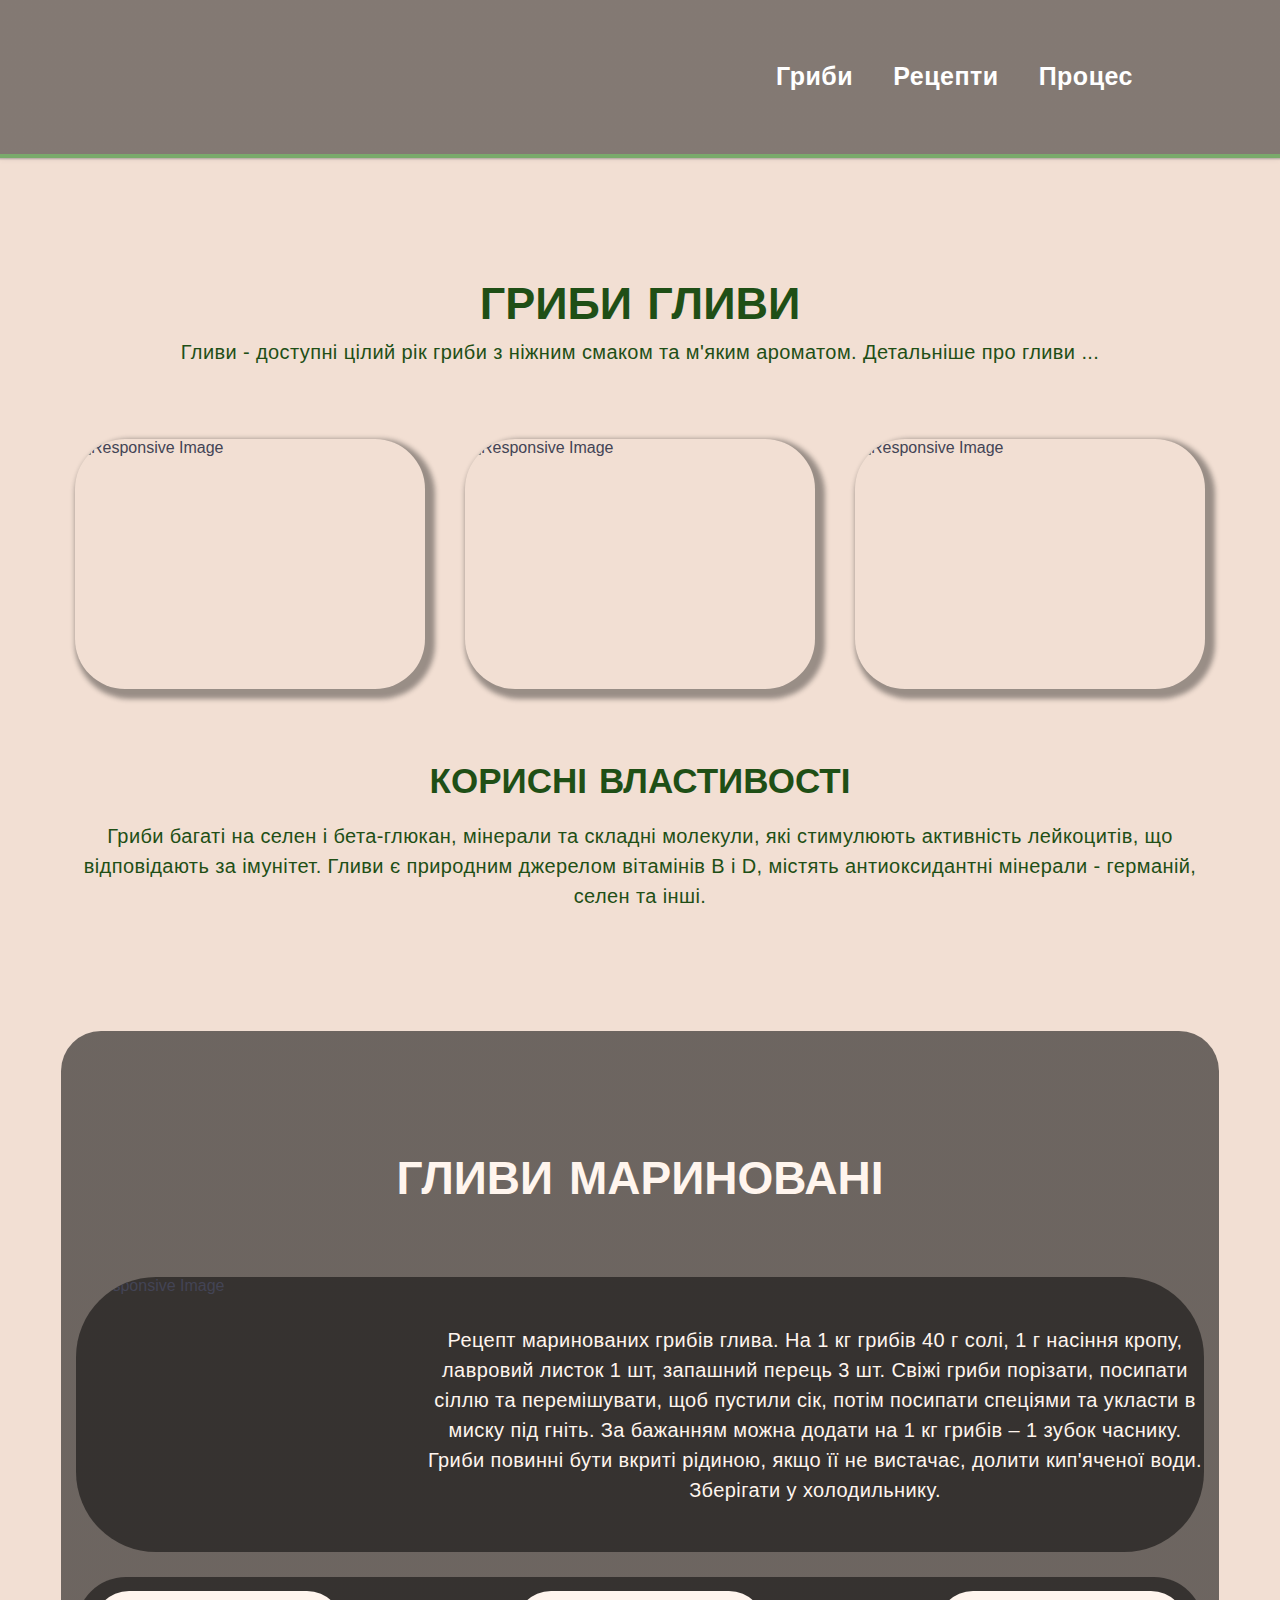
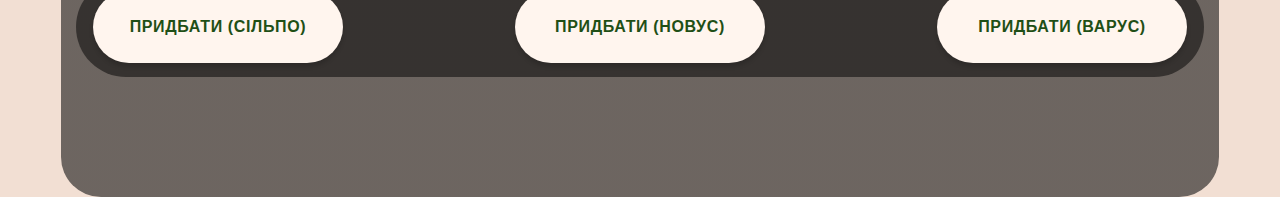
==== index.html @ a168b77d "e" ====
<!DOCTYPE html>
<html lang="en,ukr">
  <head>
    <meta charset="UTF-8" />
    <meta name="viewport" content="width=device-width, initial-scale=1.0" />
    <title>Damato</title>
    <link rel="preconnect" href="https://fonts.googleapis.com" />
    <link rel="preconnect" href="https://fonts.gstatic.com" crossorigin />
    <link
      href="https://fonts.googleapis.com/css2?family=Cardo:wght@400;700&family=Gluten:wght@400;500;700;900&display=swap"
      rel="stylesheet"
    />
    <link
      rel="stylesheet"
      href="https://cdn.jsdelivr.net/npm/modern-normalize@2.0.0/modern-normalize.min.css"
    />
    <link rel="stylesheet" href="./css/styles.css" />
    <link rel="stylesheet" href="./css/media.css" />
  </head>
  <body>
    <header class="header">
      <div class="container flex">
        <nav class="menu">
          <a class="logo-main link" href="./index.html">
            <svg class="icon" width="300" height="150">
              <use
                class="svg-logo"
                href="./images/damato.svg#icon-damato-five"
              ></use>
            </svg>
          </a>
          <ul class="hero-list-navigation list">
            <li>
              <a class="menu-main link" href="./index.html">Гриби</a>
            </li>
            <li>
              <a class="menu-main link" href="./portfolio.html">Рецепти</a>
            </li>
            <li>
              <a class="menu-main link" href="#">Процес</a>
            </li>
          </ul>
        </nav>
        <!--<address class="address">
          <ul class="address-navig list">
            <li class="margin-address">
              <a class="maill-tell link" href="mailto:timsv1976@gmail.com"
                >timsv1976@gmail.com</a
              >
            </li>
            <li>
              <a class="maill-tell link" href="tel:+380951416936"
                >+380 (50) 057-95-43</a
              >
            </li>
          </ul>
        </address>-->
      </div>
    </header>
    <main>
      <section class="section-one">
        <div class="container">
          <h1 class="title-section-one">Гриби Гливи</h1>
          <p class="text-section-one">
            Гливи - доступні цілий рік гриби з ніжним смаком та м'яким ароматом.
            <a href="#section-two" class="section-two-spece link"
              >Детальніше про гливи ...</a
            >
          </p>
          <ul class="hero-list-section-one list">
            <li class="hero-line-section-one">
              <img
                class="image-section-one link"
                src="./images/image-ten.jpg"
                srcset="./images/image-ten.jpg 1x, ./images/image-ten.jpg 2x"
                alt="Responsive Image"
                width="350"
                height="250"
              />
            </li>
            <li class="hero-line-section-one">
              <img
                class="image-section-one link"
                src="./images/image-seven.jpg"
                srcset="
                  ./images/image-seven.jpg 1x,
                  ./images/image-seven.jpg 2x
                "
                alt="Responsive Image"
                width="350"
                height="250"
              />
            </li>
            <li class="hero-line-section-one">
              <img
                class="image-section-one link"
                src="./images/image-five.jpg"
                srcset="./images/image-five.jpg 1x, ./images/image-five.jpg 2x"
                alt="Responsive Image"
                width="350"
                height="250"
              />
            </li>
          </ul>
          <h2 class="midle-title-section-one">КОРИСНІ ВЛАСТИВОСТІ</h2>
          <p class="midle-text-section-one">
            Гриби багаті на селен і бета-глюкан, мінерали та складні молекули,
            які стимулюють активність лейкоцитів, що відповідають за імунітет.
            Гливи є природним джерелом вітамінів B і D, містять антиоксидантні
            мінерали - германій, селен та інші.
          </p>
        </div>
      </section>
      <section class="container section-two">
        <div class="container" id="section-two">
          <h2 class="title-section-two">ГЛИВИ МАРИНОВАНІ</h2>
          <ul class="shadow-novus">
            <li>
              <img
                class="image-marinad-section-two link"
                src="./images/novus-two.JPG"
                srcset="./images/novus-two.JPG 1x, ./images/novus-two.JPG 2x"
                alt="Responsive Image"
                width="350"
                height="275"
              />
              <p class="text-marinad-section-two">
                Рецепт маринованих грибів глива. На 1 кг грибів 40 г солі, 1 г
                насіння кропу, лавровий листок 1 шт, запашний перець 3 шт. Свіжі
                гриби порізати, посипати сіллю та перемішувати, щоб пустили сік,
                потім посипати спеціями та укласти в миску під гніть. За
                бажанням можна додати на 1 кг грибів – 1 зубок часнику. Гриби
                повинні бути вкриті рідиною, якщо її не вистачає, долити
                кип'яченої води. Зберігати у холодильнику.
              </p>
            </li>
          </ul>
          <ul class="seti-market list">
            <li>
              <a
                href="https://shop.silpo.ua/product/gryby-glyvy-564416?gclid=CjwKCAjwrranBhAEEiwAzbhNtUuKbEZt6em2PxQK4tmzXv5wG5Fr19p0eL0TISQBPMaPLLlB60c41hoCs70QAvD_BwE"
                class="link"
                target="_blank"
                ><button type="button" class="button-section-two">
                  ПРИДБАТИ (СІЛЬПО)
                </button>
              </a>
            </li>
            <li>
              <a
                href="https://novus.online/ru/product/gribi-glivi-svizi-250g"
                class="link"
                target="_blank"
              >
                <button type="button" class="button-section-two">
                  ПРИДБАТИ (НОВУС)
                </button>
              </a>
            </li>
            <li>
              <a
                href="https://varus.ua/ru/glivi-fasovani-400g-sht?gclid=CjwKCAjwrranBhAEEiwAzbhNteXI6pgyDCA2qCWhM59dAZ1F73wNk9JSiTjWxq0_CxQKcKd3Y8tw-BoCHBEQAvD_BwE"
                class="link"
                target="_blank"
              >
                <button type="button" class="button-section-two">
                  ПРИДБАТИ (ВАРУС)
                </button>
              </a>
            </li>
          </ul>
        </div>
      </section>
    </main>
  </body>
</html>
---- css/styles.css ----
body {
  font-family: var(--primary-font);
  color: var(--secondary-accent-color);
  background-color: var(--third-brown-color);
}
:root {
  --primary-font: "Fira Sans Extra Condensed", sans-serif;
  --title-font: "Gluten", sans-serif;
  --primary-black-color: #0f0f0f;
  --primary-white-color: #ffffff;
  --secondary-white-color: #f0f8ff;
  --third-white-color: #abce80;
  --primary-accent-color: #4d5ae5;
  --secondary-accent-color: #434455;
  --active-link-color: #404bbf;
  --active-green-color: #79aa6b;
  --secondary-green-color: #1f4f16;
  --third-green-color: #66ff4d;
  --third-brown-color: #f2dfd3;
  --fourth-green-color: #fff5ee;
  --fourth-brown-color: #d3a27f;
  --fives-brown-color: #ac6730;
}
img {
  display: block;
}
ul,
h2,
h3,
p {
  margin: 0;
  padding: 0;
}
.list {
  list-style: none;
}
.link {
  text-decoration: none;
}
/*
|==========================================================================================
| HeadeR                                 HeadeR                                     HeadeR
|==========================================================================================
*/
.header {
  box-shadow: 0px 2px 1px rgba(46, 47, 66, 0.08),
    0px 1px 1px rgba(46, 47, 66, 0.16), 0px 1px 6px rgba(46, 47, 66, 0.08);
  background-image: url(../images/image-two.jpeg);
  background-position: 70% 30%;
  background-image: linear-gradient(
      rgba(20, 20, 20, 0.5),
      rgba(20, 20, 20, 0.5)
    ),
    url(../images/image-two.jpeg);
  border-bottom: 4px solid var(--active-green-color);
}
.container {
  max-width: 1158px;
  margin: 0 auto;
  padding: 0 15px;
}
.flex {
  display: flex;
  align-items: center;
}
.menu {
  display: flex;
  align-items: center;
}
.logo-back-main {
  color: var(--primary-black-color);
}
.logo-main {
  margin-right: 400px;
}
.hero-list-navigation {
  display: flex;
  gap: 40px;
}
.menu-main {
  font-weight: 700;
  font-size: 25px;
  line-height: 1.5;
  letter-spacing: 0.02em;
  color: var(--primary-white-color);
  padding: 24px 0;
  display: block;
  gap: 40px;
  position: relative;
  transition: color 250ms cubic-bezier(0.4, 0, 0.2, 1);
}
.menu-main:hover,
.menu-main:focus {
  color: var(--active-green-color);
}
.address {
  font-style: normal;
  margin-left: auto;
}
.address-navig {
  display: flex;
  flex-direction: column;
  gap: 20px;
}
.maill-tell {
  font-size: 25px;
  line-height: 1.5;
  letter-spacing: 0.02em;
  color: var(--primary-white-color);
  transition: color 250ms cubic-bezier(0.4, 0, 0.2, 1);
}
.maill-tell:hover,
.maill-tell:focus {
  color: var(--active-green-color);
}
.icon {
  fill: var(--primary-white-color);
}
.icon:hover,
.icon:focus {
  fill: var(--active-green-color);
}
/*
|==========================================================================================
| Section-one                             Section-one                         Section-one
|==========================================================================================
*/
.section-one {
  padding: 120px 0;
}
.title-section-one {
  font-family: var(--title-font);
  margin: 0 auto;
  color: var(--secondary-green-color);
  text-align: center;
  font-size: 45px;
  font-style: normal;
  font-weight: 700;
  line-height: normal;
  text-transform: uppercase;
  margin-bottom: 7px;
}
.text-section-one {
  text-align: center;
  font-size: 20px;
  line-height: 1.5;
  letter-spacing: 0.02em;
  color: var(--secondary-green-color);
  margin-bottom: 72px;
}
.section-two-spece {
  text-align: center;
  font-size: 20px;
  line-height: 1.5;
  letter-spacing: 0.02em;
  color: var(--secondary-green-color);
}
.section-two-spece:hover,
.section-two-spece:focus {
  color: var(--third-white-color);
}
.hero-list-section-one {
  display: flex;
  gap: 40px;
  justify-content: center;
}
.image-section-one {
  border-radius: 50px;
}
.hero-line-section-one {
  box-shadow: 5px 5px 5px 5px rgba(20, 20, 20, 0.4);
  border-radius: 50px;
}
.midle-title-section-one {
  font-family: var(--title-font);
  margin: 0 auto;
  color: var(--secondary-green-color);
  text-align: center;
  font-size: 35px;
  font-style: normal;
  font-weight: 700;
  line-height: normal;
  text-transform: uppercase;
  margin-top: 72px;
}
.midle-text-section-one {
  text-align: center;
  font-size: 20px;
  line-height: 1.5;
  letter-spacing: 0.02em;
  color: var(--secondary-green-color);
  margin-top: 20px;
}
/*
|==========================================================================================
| Section-two                             Section-two                         Section-two
|==========================================================================================
*/
.section-two {
  padding: 120px 0;
  background-image: url(../images/image-eight.jpg);
  background-image: linear-gradient(
      rgba(20, 20, 20, 0.6),
      rgba(20, 20, 20, 0.6)
    ),
    url(../images/image-eight.jpg);
  background-position: center;
  border-radius: 40px;
  margin: 0 auto;
}
.title-section-two {
  font-family: var(--title-font);
  margin: 0 auto;
  color: var(--fourth-green-color);
  text-align: center;
  font-size: 46px;
  font-style: normal;
  font-weight: 700;
  line-height: normal;
  text-transform: uppercase;
  margin-bottom: 72px;
}
.hero-list-section-two {
  gap: 72px;
  margin-left: auto;
}
.hero-line-section-two {
}
.image-marinad-section-two {
  border-radius: 80px;
  position: relative;
  display: flex;
  margin: 0;
}
.shadow-novus {
  background-color: rgba(0, 0, 0, 0.5);
  border-radius: 80px;
}
.text-marinad-section-two {
  color: var(--fourth-green-color);
  text-align: center;
  font-size: 20px;
  line-height: 1.5;
  letter-spacing: 0.02em;
}
.shadow-novus li {
  display: flex;
  align-items: center;
}
.button-section-two {
  background-color: var(--fourth-green-color);
  font-family: var(--primary-font);
  font-weight: 700;
  font-size: 16px;
  line-height: 1.5;
  letter-spacing: 0.04em;
  color: var(--secondary-green-color);
  cursor: pointer;
  display: inline-block;
  margin: 0 auto;
  margin-top: 40px;
  min-width: 250px;
  height: 72px;
  border: none;
  padding: 10px 20px;
  border-radius: 40px;
  text-align: center;
  text-decoration: none;
  transition: background-color 250ms cubic-bezier(0.4, 0, 0.2, 1);
  box-shadow: 0px 4px 4px 0px rgba(0, 0, 0, 0.15);
  margin-bottom: 40px;
}
.button-section-two:hover,
.button-section-two:focus {
  background-color: var(--third-brown-color);
}
.seti-market {
  display: flex;
  margin-top: 25px;
  align-items: center;
  justify-content: center;
  gap: 172px;
  background-color: rgba(0, 0, 0, 0.5);
  border-radius: 80px;
  height: 100px;
}
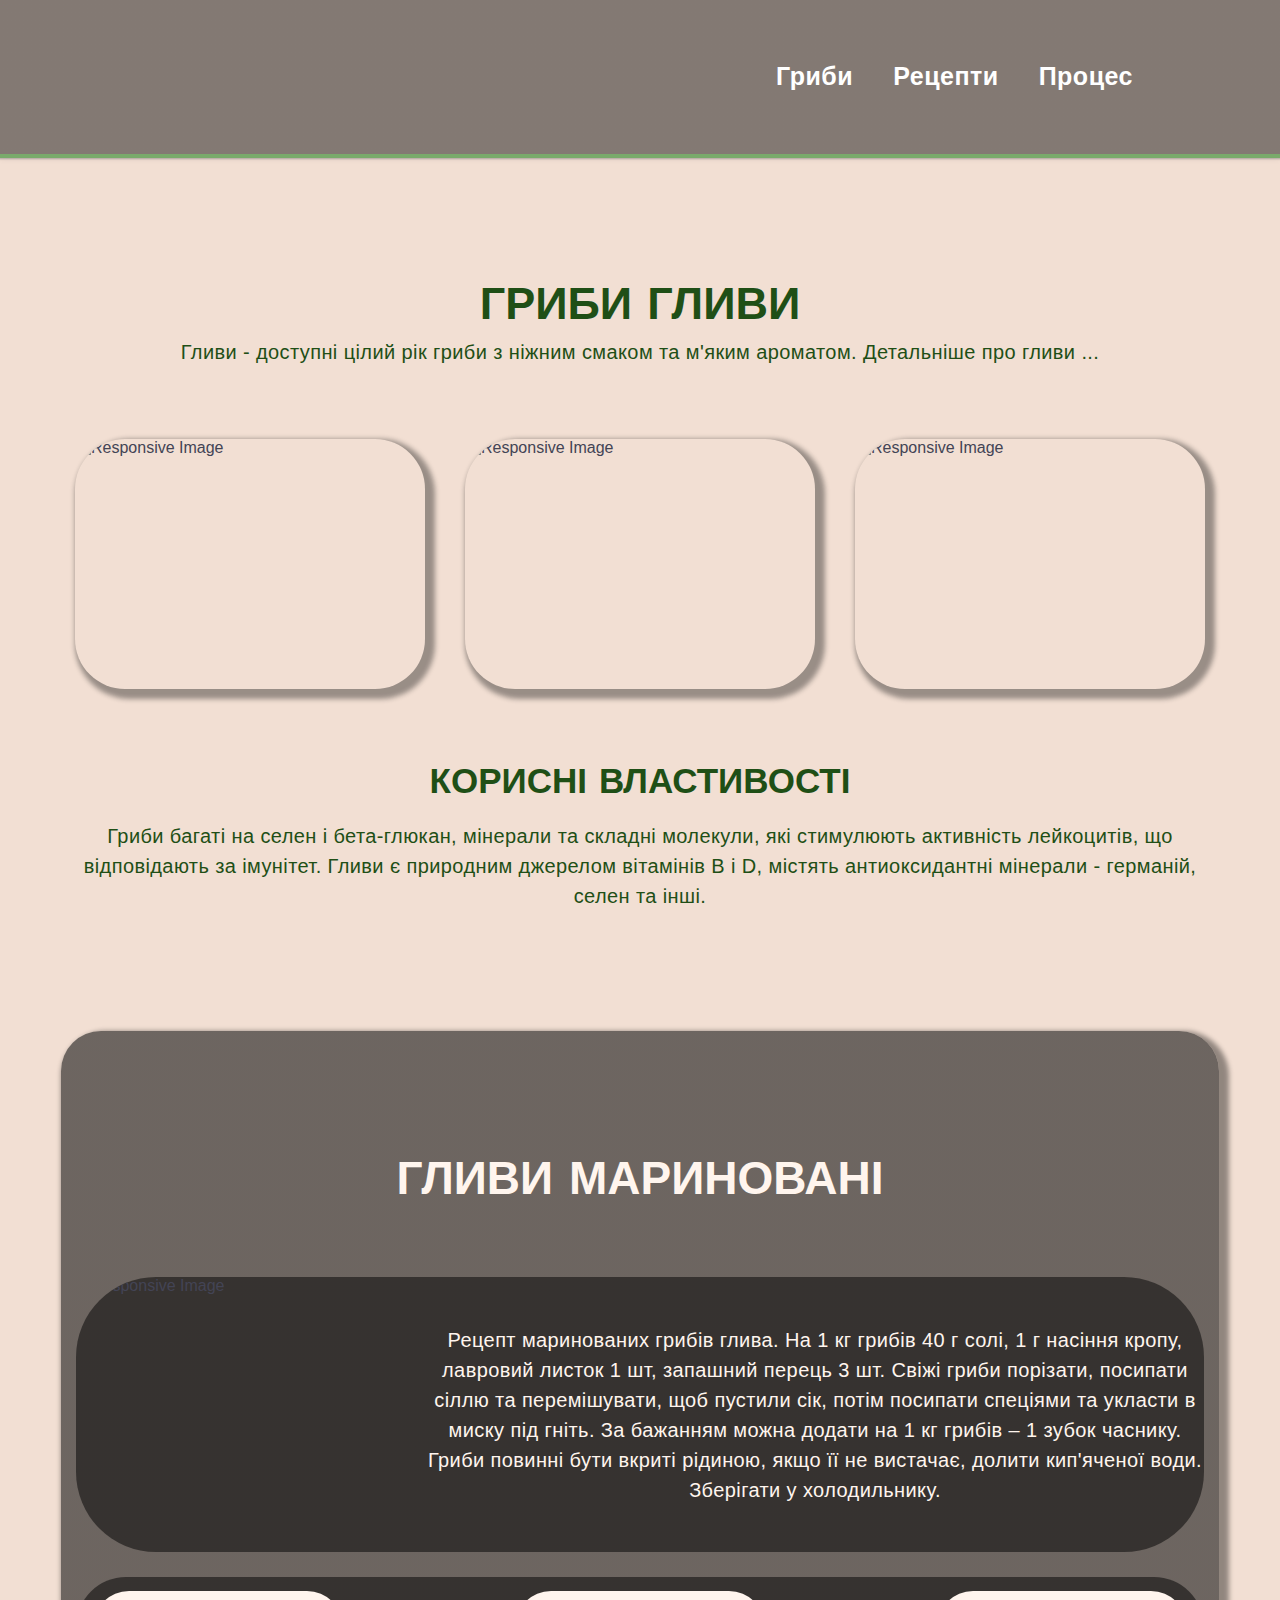
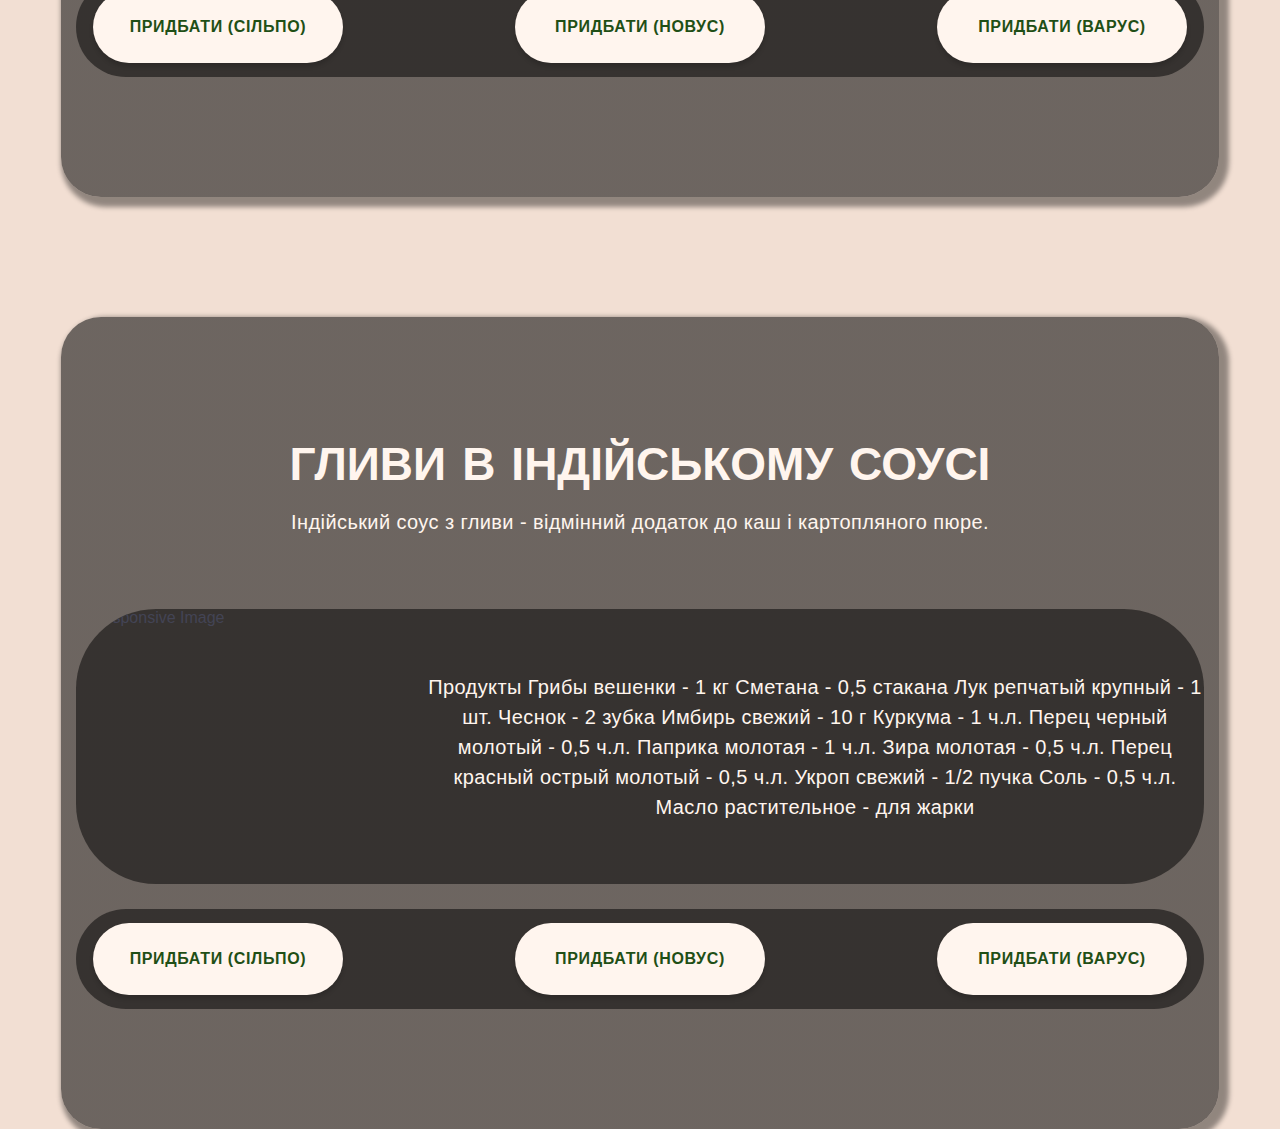
==== commit 8b3ade9f: "w" ====
--- a/index.html
+++ b/index.html
@@ -171,6 +171,69 @@
           </ul>
         </div>
       </section>
+      <section class="container section-three">
+        <div class="container" id="section-two">
+          <h2 class="title-section-three">ГЛИВИ В ІНДІЙСЬКОМУ СОУСІ</h2>
+          <p class="text-marinad-section-three">
+            Індійський соус з гливи - відмінний додаток до каш і картопляного
+            пюре.
+          </p>
+          <ul class="shadow-novus">
+            <li>
+              <img
+                class="image-marinad-section-two link"
+                src="./images/novus-two.JPG"
+                srcset="./images/novus-two.JPG 1x, ./images/novus-two.JPG 2x"
+                alt="Responsive Image"
+                width="350"
+                height="275"
+              />
+              <p class="text-marinad-section-two">
+                Продукты Грибы вешенки - 1 кг Сметана - 0,5 стакана Лук репчатый
+                крупный - 1 шт. Чеснок - 2 зубка Имбирь свежий - 10 г Куркума -
+                1 ч.л. Перец черный молотый - 0,5 ч.л. Паприка молотая - 1 ч.л.
+                Зира молотая - 0,5 ч.л. Перец красный острый молотый - 0,5 ч.л.
+                Укроп свежий - 1/2 пучка Соль - 0,5 ч.л. Масло растительное -
+                для жарки
+              </p>
+            </li>
+          </ul>
+          <ul class="seti-market list">
+            <li>
+              <a
+                href="https://shop.silpo.ua/product/gryby-glyvy-564416?gclid=CjwKCAjwrranBhAEEiwAzbhNtUuKbEZt6em2PxQK4tmzXv5wG5Fr19p0eL0TISQBPMaPLLlB60c41hoCs70QAvD_BwE"
+                class="link"
+                target="_blank"
+                ><button type="button" class="button-section-two">
+                  ПРИДБАТИ (СІЛЬПО)
+                </button>
+              </a>
+            </li>
+            <li>
+              <a
+                href="https://novus.online/ru/product/gribi-glivi-svizi-250g"
+                class="link"
+                target="_blank"
+              >
+                <button type="button" class="button-section-two">
+                  ПРИДБАТИ (НОВУС)
+                </button>
+              </a>
+            </li>
+            <li>
+              <a
+                href="https://varus.ua/ru/glivi-fasovani-400g-sht?gclid=CjwKCAjwrranBhAEEiwAzbhNteXI6pgyDCA2qCWhM59dAZ1F73wNk9JSiTjWxq0_CxQKcKd3Y8tw-BoCHBEQAvD_BwE"
+                class="link"
+                target="_blank"
+              >
+                <button type="button" class="button-section-two">
+                  ПРИДБАТИ (ВАРУС)
+                </button>
+              </a>
+            </li>
+          </ul>
+        </div>
+      </section>
     </main>
   </body>
 </html>
--- a/css/styles.css
+++ b/css/styles.css
@@ -207,6 +207,7 @@
   background-position: center;
   border-radius: 40px;
   margin: 0 auto;
+  box-shadow: 5px 5px 5px 5px rgba(0, 0, 0, 0.4);
 }
 .title-section-two {
   font-family: var(--title-font);
@@ -284,3 +285,42 @@
   border-radius: 80px;
   height: 100px;
 }
+/*
+|==========================================================================================
+| Section-three                        Section-three                      Section-three
+|==========================================================================================
+*/
+.section-three {
+  padding: 120px 0;
+  background-image: url(../images/image-eight.jpg);
+  background-image: linear-gradient(
+      rgba(20, 20, 20, 0.6),
+      rgba(20, 20, 20, 0.6)
+    ),
+    url(../images/image-eight.jpg);
+  background-position: center;
+  border-radius: 40px;
+  margin: 0 auto;
+  box-shadow: 5px 5px 5px 5px rgba(0, 0, 0, 0.4);
+  margin-top: 120px;
+}
+.title-section-three {
+  font-family: var(--title-font);
+  margin: 0 auto;
+  color: var(--fourth-green-color);
+  text-align: center;
+  font-size: 46px;
+  font-style: normal;
+  font-weight: 700;
+  line-height: normal;
+  text-transform: uppercase;
+  margin-bottom: 16px;
+}
+.text-marinad-section-three {
+  color: var(--fourth-green-color);
+  text-align: center;
+  font-size: 20px;
+  line-height: 1.5;
+  letter-spacing: 0.02em;
+  margin-bottom: 72px;
+}
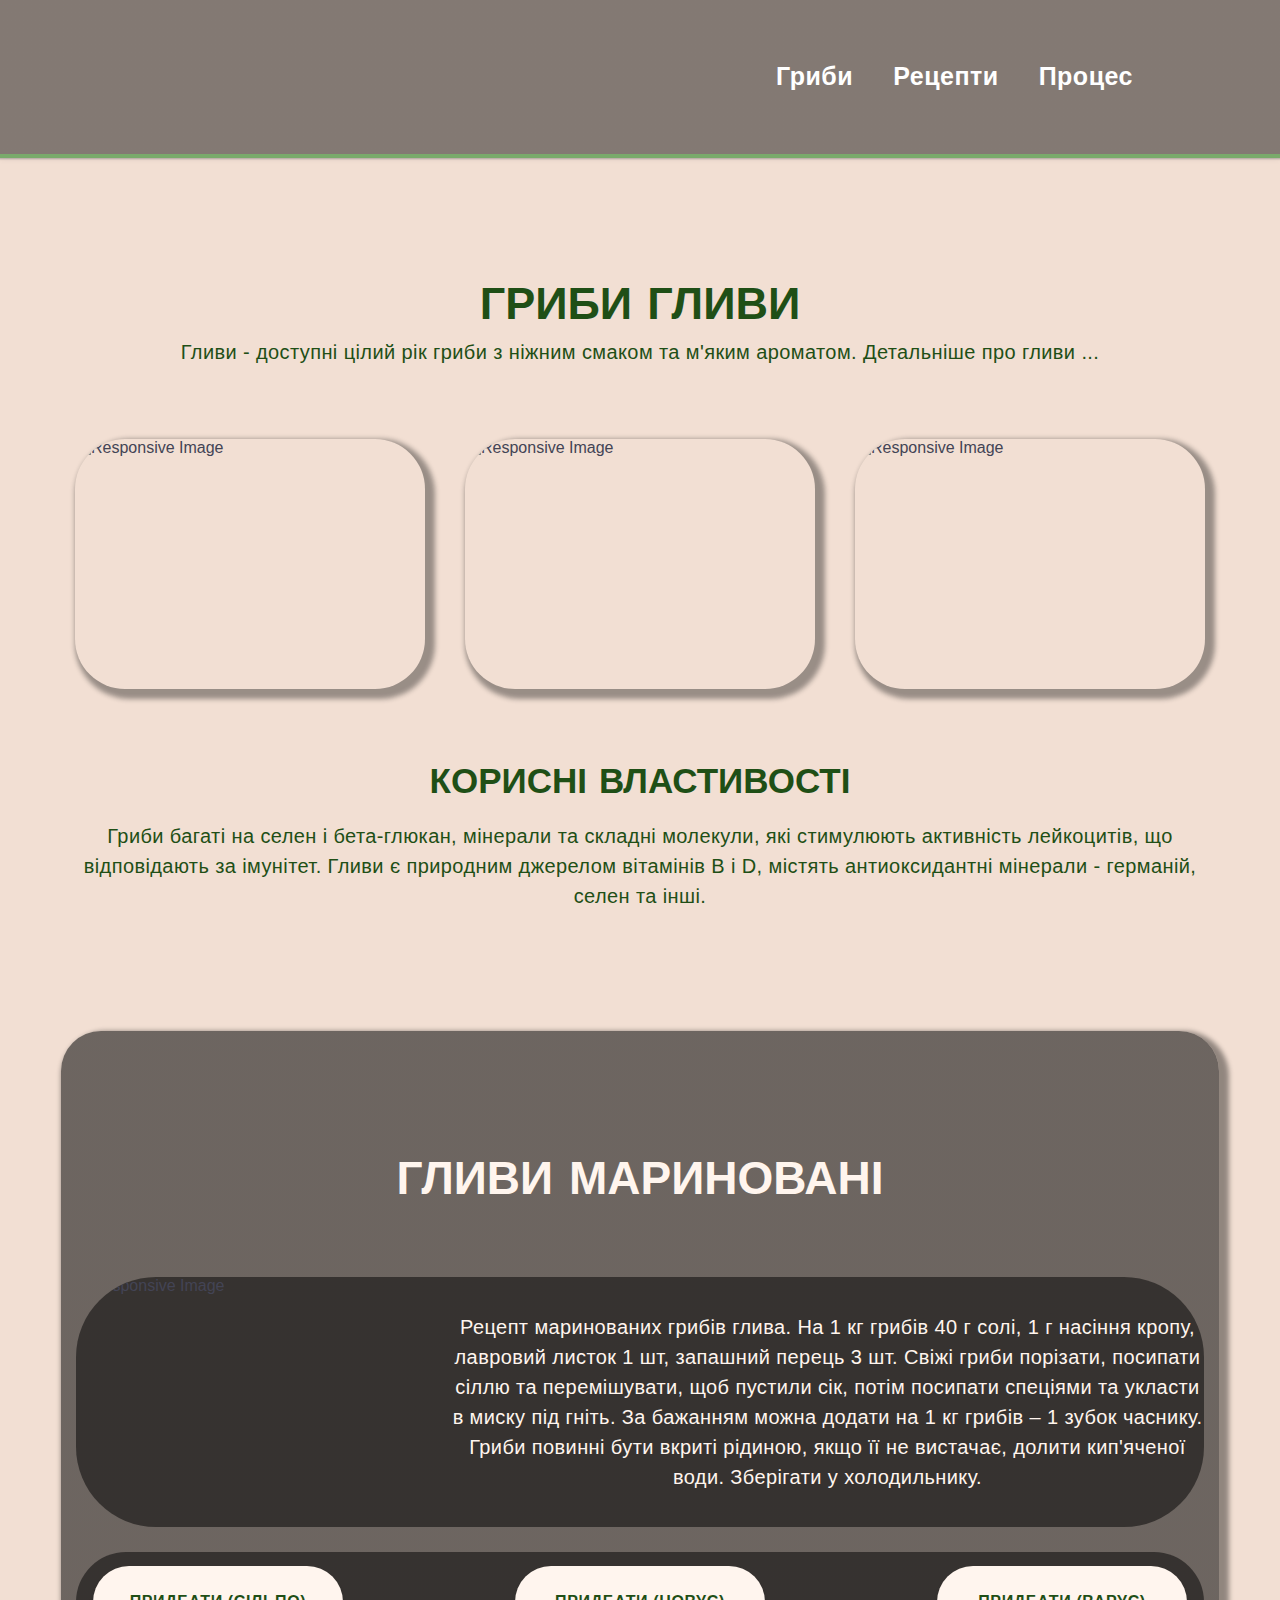
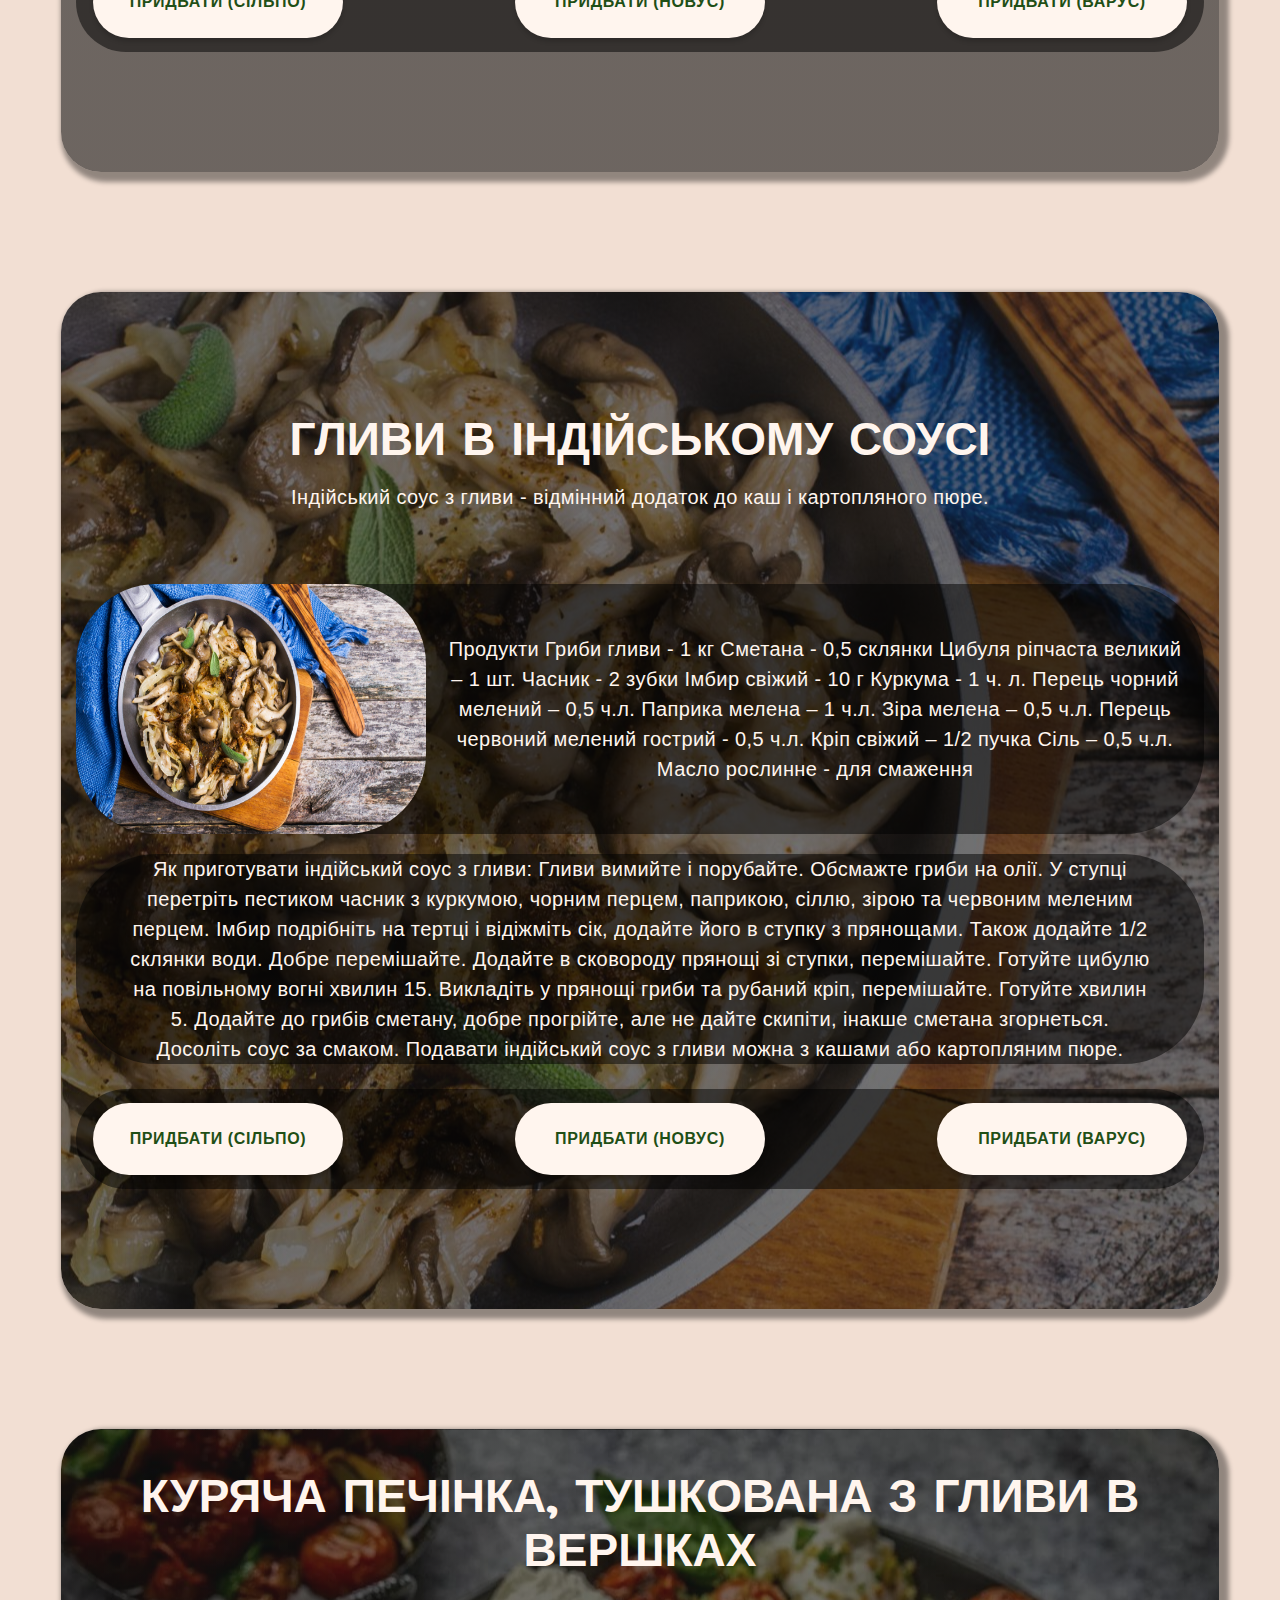
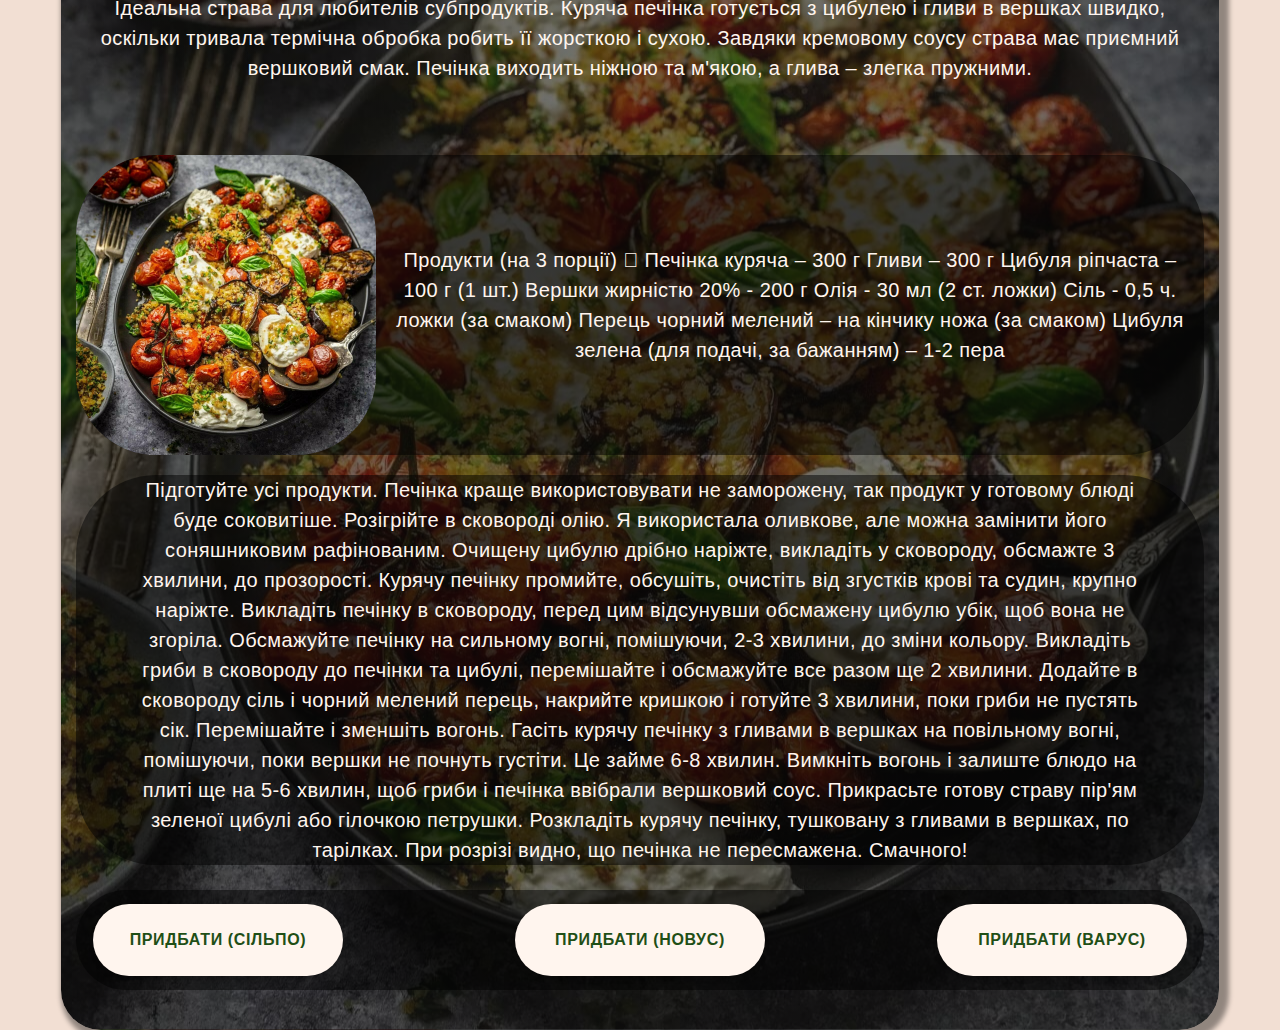
==== commit 6064fa96: "3" ====
--- a/index.html
+++ b/index.html
@@ -121,8 +121,8 @@
                 src="./images/novus-two.JPG"
                 srcset="./images/novus-two.JPG 1x, ./images/novus-two.JPG 2x"
                 alt="Responsive Image"
-                width="350"
-                height="275"
+                width="375"
+                height="250"
               />
               <p class="text-marinad-section-two">
                 Рецепт маринованих грибів глива. На 1 кг грибів 40 г солі, 1 г
@@ -174,7 +174,7 @@
       <section class="container section-three">
         <div class="container" id="section-two">
           <h2 class="title-section-three">ГЛИВИ В ІНДІЙСЬКОМУ СОУСІ</h2>
-          <p class="text-marinad-section-three">
+          <p class="text-marinad-section-three-margin">
             Індійський соус з гливи - відмінний додаток до каш і картопляного
             пюре.
           </p>
@@ -182,19 +182,137 @@
             <li>
               <img
                 class="image-marinad-section-two link"
-                src="./images/novus-two.JPG"
-                srcset="./images/novus-two.JPG 1x, ./images/novus-two.JPG 2x"
+                src="./images/grib-fon-threeeeee.jpeg"
+                srcset="
+                  ./images/grib-fon-threeeeee.jpeg 1x,
+                  ./images/grib-fon-threeeeee.jpeg 2x
+                "
                 alt="Responsive Image"
                 width="350"
-                height="275"
-              />
-              <p class="text-marinad-section-two">
-                Продукты Грибы вешенки - 1 кг Сметана - 0,5 стакана Лук репчатый
-                крупный - 1 шт. Чеснок - 2 зубка Имбирь свежий - 10 г Куркума -
-                1 ч.л. Перец черный молотый - 0,5 ч.л. Паприка молотая - 1 ч.л.
-                Зира молотая - 0,5 ч.л. Перец красный острый молотый - 0,5 ч.л.
-                Укроп свежий - 1/2 пучка Соль - 0,5 ч.л. Масло растительное -
-                для жарки
+                height="250"
+              />
+              <p class="text-marinad-section-three">
+                Продукти Гриби гливи - 1 кг Сметана - 0,5 склянки Цибуля
+                ріпчаста великий – 1 шт. Часник - 2 зубки Імбир свіжий - 10 г
+                Куркума - 1 ч. л. Перець чорний мелений – 0,5 ч.л. Паприка
+                мелена – 1 ч.л. Зіра мелена – 0,5 ч.л. Перець червоний мелений
+                гострий - 0,5 ч.л. Кріп свіжий – 1/2 пучка Сіль – 0,5 ч.л. Масло
+                рослинне - для смаження
+              </p>
+            </li>
+          </ul>
+          <ul class="shadow-novus-three">
+            <li>
+              <p class="text-marinad-section-three-two">
+                Як приготувати індійський соус з гливи: Гливи вимийте і
+                порубайте. Обсмажте гриби на олії. У ступці перетріть пестиком
+                часник з куркумою, чорним перцем, паприкою, сіллю, зірою та
+                червоним меленим перцем. Імбир подрібніть на тертці і відіжміть
+                сік, додайте його в ступку з прянощами. Також додайте 1/2
+                склянки води. Добре перемішайте. Додайте в сковороду прянощі зі
+                ступки, перемішайте. Готуйте цибулю на повільному вогні хвилин
+                15. Викладіть у прянощі гриби та рубаний кріп, перемішайте.
+                Готуйте хвилин 5. Додайте до грибів сметану, добре прогрійте,
+                але не дайте скипіти, інакше сметана згорнеться. Досоліть соус
+                за смаком. Подавати індійський соус з гливи можна з кашами або
+                картопляним пюре.
+              </p>
+            </li>
+          </ul>
+          <ul class="seti-market list">
+            <li>
+              <a
+                href="https://shop.silpo.ua/product/gryby-glyvy-564416?gclid=CjwKCAjwrranBhAEEiwAzbhNtUuKbEZt6em2PxQK4tmzXv5wG5Fr19p0eL0TISQBPMaPLLlB60c41hoCs70QAvD_BwE"
+                class="link"
+                target="_blank"
+                ><button type="button" class="button-section-two">
+                  ПРИДБАТИ (СІЛЬПО)
+                </button>
+              </a>
+            </li>
+            <li>
+              <a
+                href="https://novus.online/ru/product/gribi-glivi-svizi-250g"
+                class="link"
+                target="_blank"
+              >
+                <button type="button" class="button-section-two">
+                  ПРИДБАТИ (НОВУС)
+                </button>
+              </a>
+            </li>
+            <li>
+              <a
+                href="https://varus.ua/ru/glivi-fasovani-400g-sht?gclid=CjwKCAjwrranBhAEEiwAzbhNteXI6pgyDCA2qCWhM59dAZ1F73wNk9JSiTjWxq0_CxQKcKd3Y8tw-BoCHBEQAvD_BwE"
+                class="link"
+                target="_blank"
+              >
+                <button type="button" class="button-section-two">
+                  ПРИДБАТИ (ВАРУС)
+                </button>
+              </a>
+            </li>
+          </ul>
+        </div>
+      </section>
+      <section class="container section-four">
+        <div class="container" id="section-two">
+          <h2 class="title-section-three">
+            КУРЯЧА ПЕЧІНКА, ТУШКОВАНА З ГЛИВИ В ВЕРШКАХ
+          </h2>
+          <p class="text-marinad-section-three-margin">
+            Ідеальна страва для любителів субпродуктів. Куряча печінка готується
+            з цибулею і гливи в вершках швидко, оскільки тривала термічна
+            обробка робить її жорсткою і сухою. Завдяки кремовому соусу страва
+            має приємний вершковий смак. Печінка виходить ніжною та м'якою, а
+            глива – злегка пружними.
+          </p>
+          <ul class="shadow-novus">
+            <li>
+              <img
+                class="image-marinad-section-two link"
+                src="./images/sec-four-dubl.jpeg"
+                srcset="
+                  ./images/sec-four-dubl.jpeg 1x,
+                  ./images/sec-four-dubl.jpeg 2x
+                "
+                alt="Responsive Image"
+                width="300"
+                height="300"
+              />
+              <p class="text-marinad-section-three">
+                Продукти (на 3 порції)  Печінка куряча – 300 г Гливи – 300 г
+                Цибуля ріпчаста – 100 г (1 шт.) Вершки жирністю 20% - 200 г Олія
+                - 30 мл (2 ст. ложки) Сіль - 0,5 ч. ложки (за смаком) Перець
+                чорний мелений – на кінчику ножа (за смаком) Цибуля зелена (для
+                подачі, за бажанням) – 1-2 пера
+              </p>
+            </li>
+          </ul>
+          <ul class="shadow-novus-three">
+            <li>
+              <p class="text-marinad-section-three-three">
+                Підготуйте усі продукти. Печінка краще використовувати не
+                заморожену, так продукт у готовому блюді буде соковитіше.
+                Розігрійте в сковороді олію. Я використала оливкове, але можна
+                замінити його соняшниковим рафінованим. Очищену цибулю дрібно
+                наріжте, викладіть у сковороду, обсмажте 3 хвилини, до
+                прозорості. Курячу печінку промийте, обсушіть, очистіть від
+                згустків крові та судин, крупно наріжте. Викладіть печінку в
+                сковороду, перед цим відсунувши обсмажену цибулю убік, щоб вона
+                не згоріла. Обсмажуйте печінку на сильному вогні, помішуючи, 2-3
+                хвилини, до зміни кольору. Викладіть гриби в сковороду до
+                печінки та цибулі, перемішайте і обсмажуйте все разом ще 2
+                хвилини. Додайте в сковороду сіль і чорний мелений перець,
+                накрийте кришкою і готуйте 3 хвилини, поки гриби не пустять сік.
+                Перемішайте і зменшіть вогонь. Гасіть курячу печінку з гливами в
+                вершках на повільному вогні, помішуючи, поки вершки не почнуть
+                густіти. Це займе 6-8 хвилин. Вимкніть вогонь і залиште блюдо на
+                плиті ще на 5-6 хвилин, щоб гриби і печінка ввібрали вершковий
+                соус. Прикрасьте готову страву пір'ям зеленої цибулі або
+                гілочкою петрушки. Розкладіть курячу печінку, тушковану з
+                гливами в вершках, по тарілках. При розрізі видно, що печінка не
+                пересмажена. Смачного!
               </p>
             </li>
           </ul>
--- a/css/styles.css
+++ b/css/styles.css
@@ -292,12 +292,12 @@
 */
 .section-three {
   padding: 120px 0;
-  background-image: url(../images/image-eight.jpg);
+  background-image: url(../images/grib-fon-threeeeee.jpeg);
   background-image: linear-gradient(
       rgba(20, 20, 20, 0.6),
       rgba(20, 20, 20, 0.6)
     ),
-    url(../images/image-eight.jpg);
+    url(../images/grib-fon-threeeeee.jpeg);
   background-position: center;
   border-radius: 40px;
   margin: 0 auto;
@@ -322,5 +322,62 @@
   font-size: 20px;
   line-height: 1.5;
   letter-spacing: 0.02em;
+  padding-left: 15px;
+  padding-right: 15px;
+}
+.text-marinad-section-three-margin {
+  color: var(--fourth-green-color);
+  text-align: center;
+  font-size: 20px;
+  line-height: 1.5;
+  letter-spacing: 0.02em;
+  padding-left: 15px;
+  padding-right: 15px;
   margin-bottom: 72px;
 }
+.text-marinad-section-three-two {
+  color: var(--fourth-green-color);
+  text-align: center;
+  font-size: 20px;
+  line-height: 1.5;
+  letter-spacing: 0.02em;
+  padding-left: 50px;
+  padding-right: 50px;
+}
+.shadow-novus-three {
+  background-color: rgba(0, 0, 0, 0.5);
+  border-radius: 80px;
+  margin-top: 20px;
+}
+.shadow-novus-three li {
+  display: flex;
+  align-items: center;
+}
+/*
+|==========================================================================================
+| Section-four                          Section-four                        Section-four
+|==========================================================================================
+*/
+.section-four {
+  padding: 40px 0;
+  background-image: url(../images/sec-four-dubl.jpeg);
+  background-image: linear-gradient(
+      rgba(20, 20, 20, 0.6),
+      rgba(20, 20, 20, 0.6)
+    ),
+    url(../images/sec-four-dubl.jpeg);
+  background-position: center;
+  border-radius: 40px;
+  margin: 0 auto;
+  box-shadow: 5px 5px 5px 5px rgba(0, 0, 0, 0.4);
+  margin-top: 120px;
+}
+.text-marinad-section-three-three {
+  color: var(--fourth-green-color);
+  text-align: center;
+  font-size: 20px;
+  line-height: 1.5;
+  letter-spacing: 0.02em;
+  padding-left: 55px;
+  padding-right: 55px;
+}
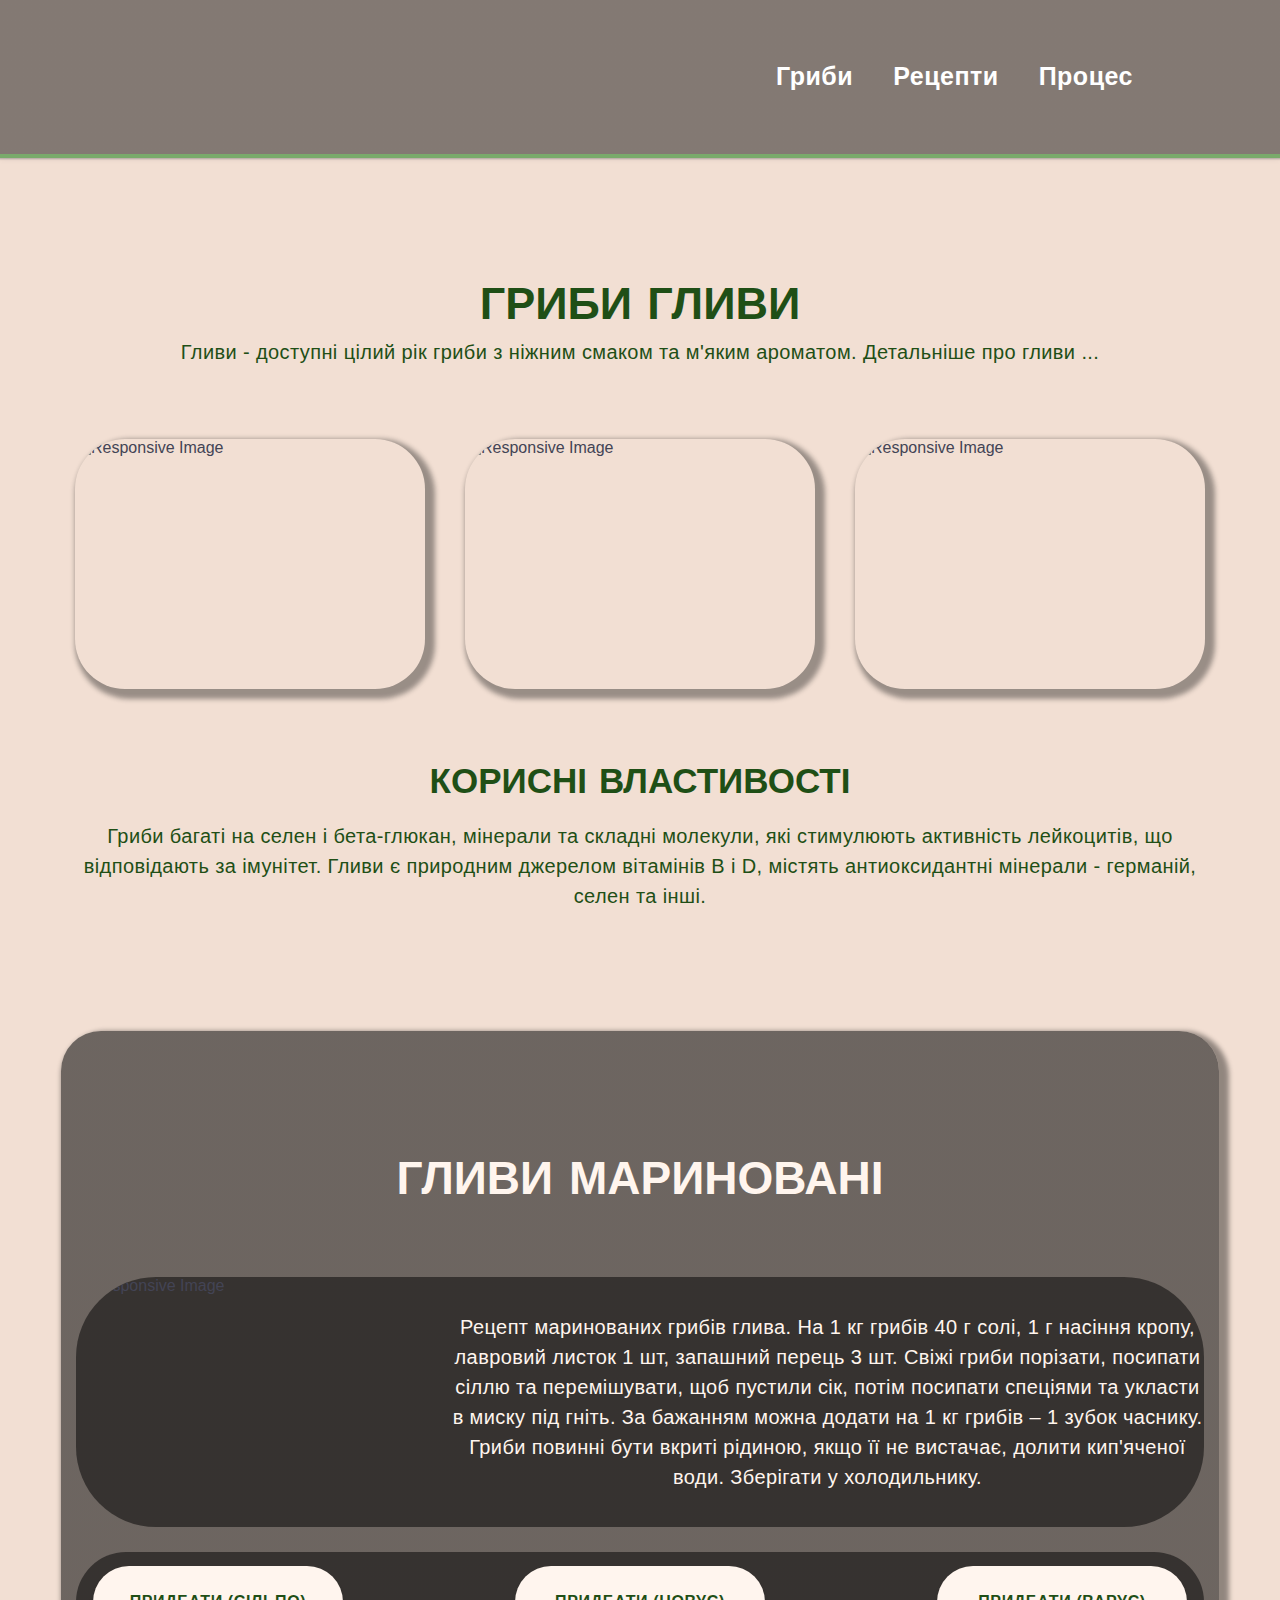
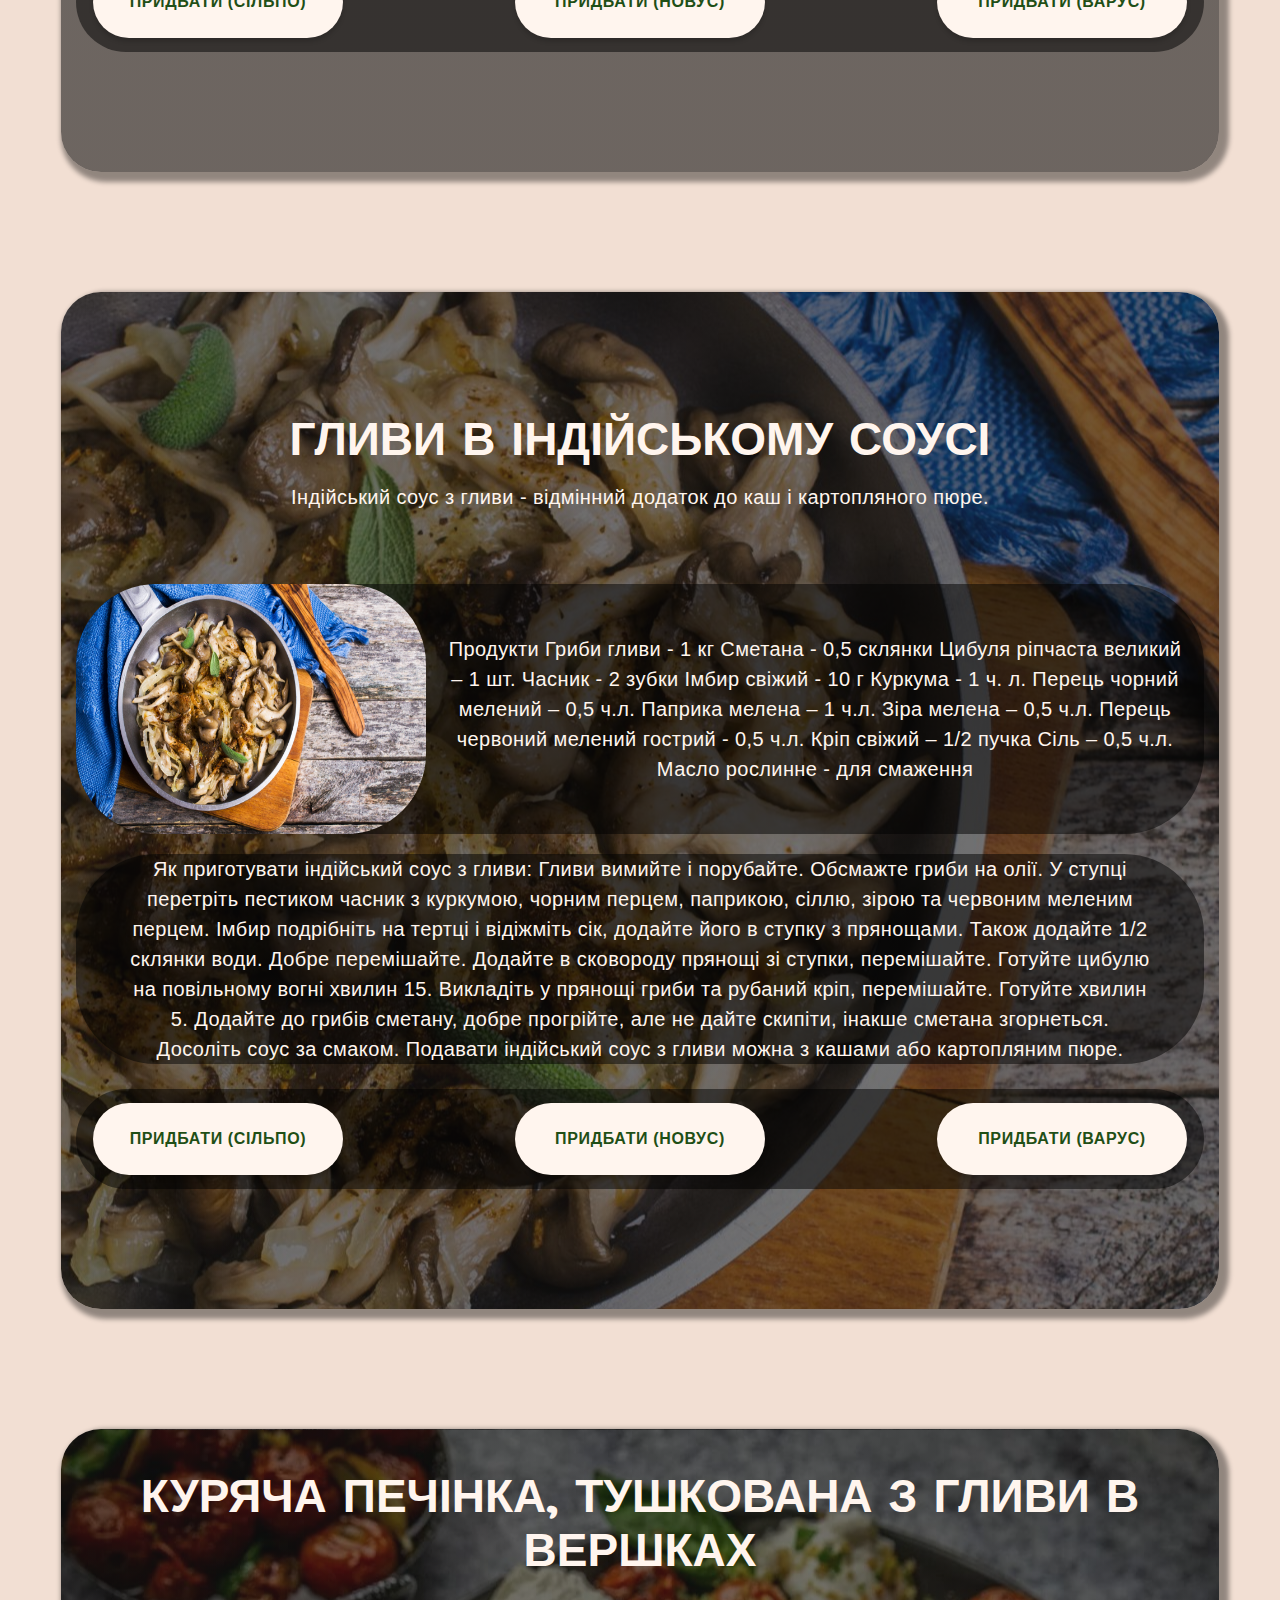
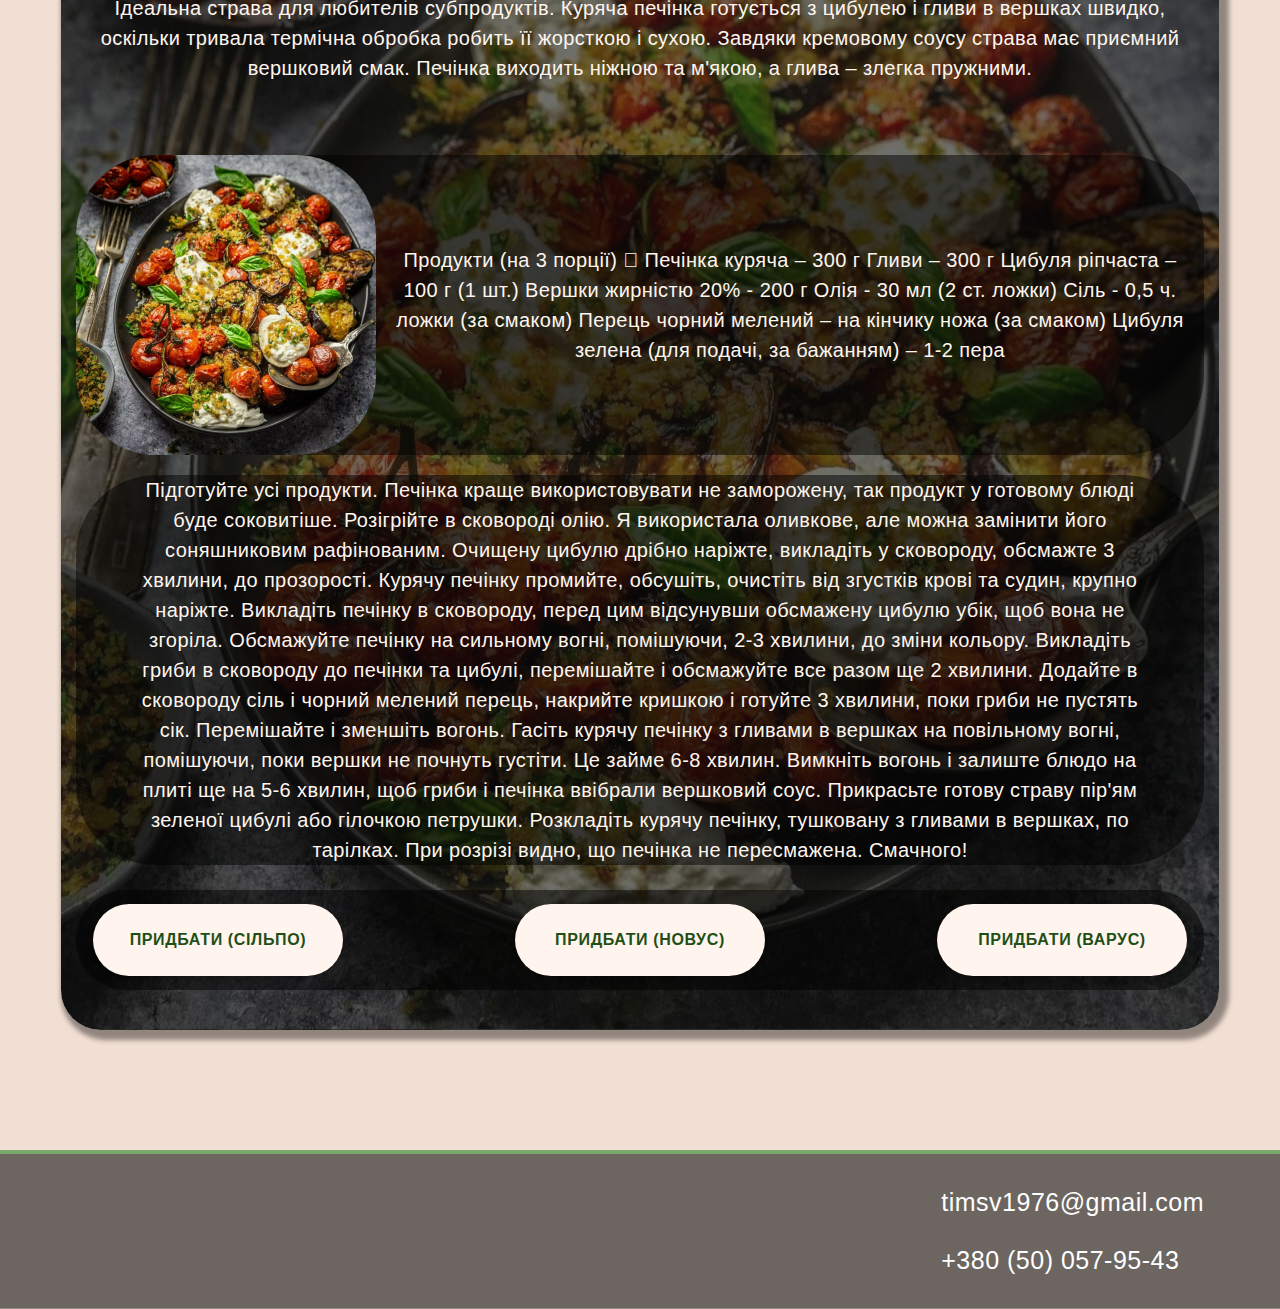
==== commit a97e31e4: "m" ====
--- a/index.html
+++ b/index.html
@@ -41,20 +41,6 @@
             </li>
           </ul>
         </nav>
-        <!--<address class="address">
-          <ul class="address-navig list">
-            <li class="margin-address">
-              <a class="maill-tell link" href="mailto:timsv1976@gmail.com"
-                >timsv1976@gmail.com</a
-              >
-            </li>
-            <li>
-              <a class="maill-tell link" href="tel:+380951416936"
-                >+380 (50) 057-95-43</a
-              >
-            </li>
-          </ul>
-        </address>-->
       </div>
     </header>
     <main>
@@ -353,5 +339,31 @@
         </div>
       </section>
     </main>
+    <footer class="footer">
+      <div class="container flex">
+        <a class="logo-main link" href="./index.html">
+          <svg class="icon" width="300" height="150">
+            <use
+              class="svg-logo"
+              href="./images/damato.svg#icon-damato-five"
+            ></use>
+          </svg>
+        </a>
+        <address class="address">
+          <ul class="address-navig list">
+            <li class="margin-address">
+              <a class="maill-tell link" href="mailto:timsv1976@gmail.com"
+                >timsv1976@gmail.com</a
+              >
+            </li>
+            <li>
+              <a class="maill-tell link" href="tel:+380951416936"
+                >+380 (50) 057-95-43</a
+              >
+            </li>
+          </ul>
+        </address>
+      </div>
+    </footer>
   </body>
 </html>
--- a/css/styles.css
+++ b/css/styles.css
@@ -381,3 +381,19 @@
   padding-left: 55px;
   padding-right: 55px;
 }
+/*
+|==========================================================================================
+| Footer                                   Footer                                 Footer
+|==========================================================================================
+*/
+.footer {
+  background-image: url(../images/image-two.jpeg);
+  background-image: linear-gradient(
+      rgba(20, 20, 20, 0.6),
+      rgba(20, 20, 20, 0.6)
+    ),
+    url(../images/image-two.jpeg);
+  background-position: center;
+  border-top: 4px solid var(--active-green-color);
+  margin-top: 120px;
+}
